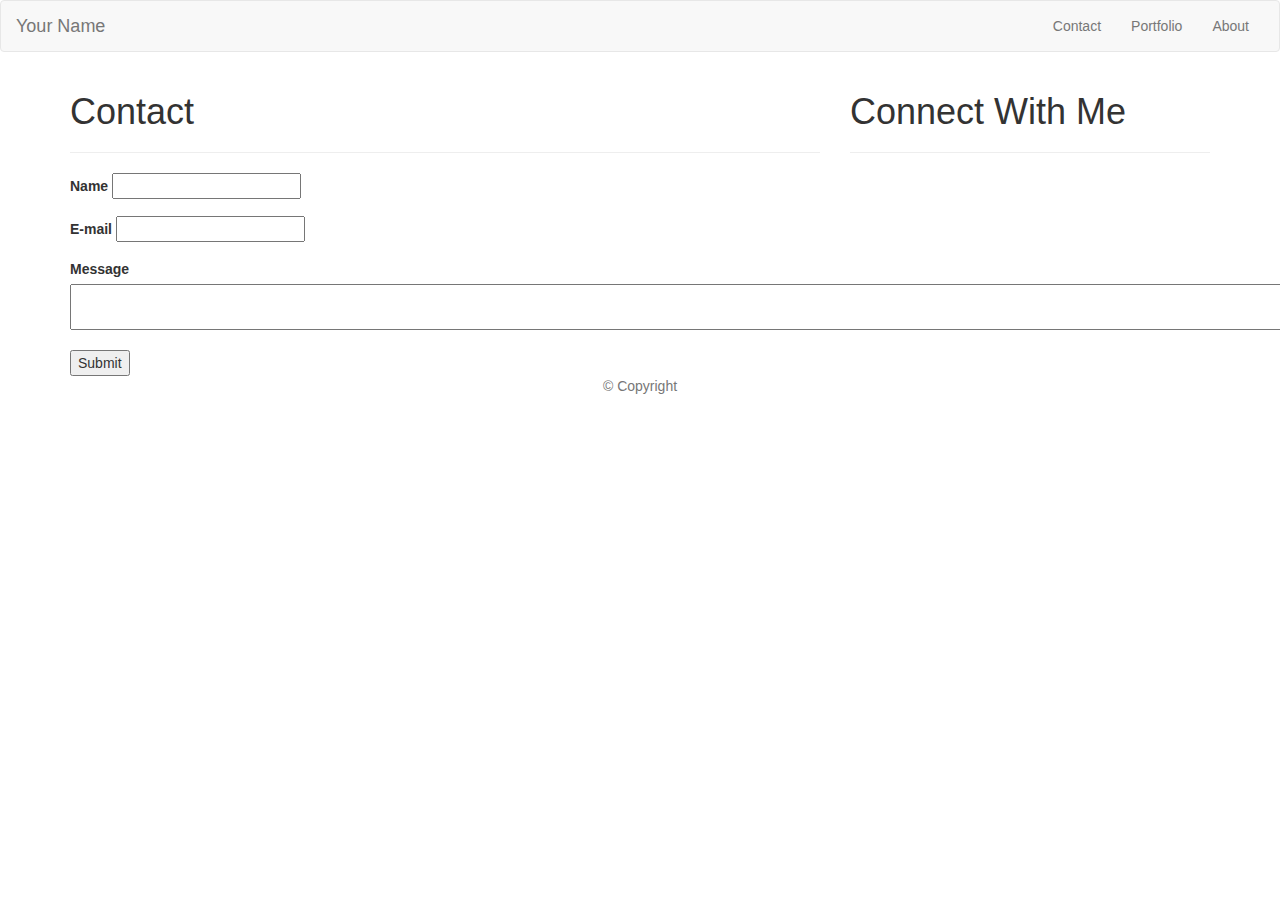
==== contact.html @ ee7d8533 "update" ====
<!DOCTYPE html>
<html lang="en-us">
  <head>

    <meta charset="UTF-8">
    <meta name="viewport" content="width=device-width, initial-scale=1.0">
    <meta http-equiv="X-UA-Compatible" content="ie=edge">

    <title>Bootstrap Basic Portfolio</title>

    <!-- Boostrap Stylesheet -->
    <link rel="stylesheet" href="https://maxcdn.bootstrapcdn.com/bootstrap/3.3.7/css/bootstrap.min.css" integrity="sha384-BVYiiSIFeK1dGmJRAkycuHAHRg32OmUcww7on3RYdg4Va+PmSTsz/K68vbdEjh4u" crossorigin="anonymous">

    <!-- Our own CSS stylesheet -->
    <link rel="stylesheet" href="assets/css/styles.css" media="screen">

  </head>

  <body>

    <!-- Start of navbar -->
    <nav class="navbar navbar-default">
      <div class="container-fluid navbar-custom">

        <!-- Brand and toggle get grouped for better mobile display -->
        <div class="navbar-header">
          <button type="button" class="navbar-toggle collapsed" data-toggle="collapse" data-target="#bs-example-navbar-collapse-1" aria-expanded="false">
            <span class="sr-only">Toggle navigation</span>
            <span class="icon-bar"></span>
            <span class="icon-bar"></span>
            <span class="icon-bar"></span>
          </button>
          <a class="navbar-brand" href="#" id="logo">Your Name</a>
        </div>

        <!-- Collect the nav links, forms, and other content for toggling -->
        <div class="collapse navbar-collapse" id="bs-example-navbar-collapse-1">
          <ul class="nav navbar-nav navbar-right navbar-right-custom">
            <li><a href="contact.html">Contact</a></li><span class="pipe"></span>
            <li><a href="portfolio.html">Portfolio</a></li><span class="pipe"></span>
            <li><a href="index.html">About</a></li>
          </ul>
        </div><!-- /.navbar-collapse -->
      </div><!-- /.container-fluid -->
    </nav>
    <!-- End of navbar -->

    <!-- Start of content wrap -->
    <div class="wrap">
      <div class="container">
        <section class="row">
          <div class="col-md-8">
            <form class="contact-form">
              <h1 class="contact-form-header">Contact</h1>
              <hr class="contact-hr"/>
              <div class="form-group">
                <label class="label-name" for="name">Name</label>
                <input type="text" id="name_input" name="user_name" />
              </div>
              <div class="form-group">
                <label class="label-mail" for="mail">E-mail</label>
                <input type="email" id="mail_input" name="user_mail" />
              </div>
              <div class="form-group">
                <label class="label-msg" for="msg">Message</label><br />
                <textarea id="msg" name="user_message_input" cols=600></textarea>
              </div>
              <button class="submit-btn">Submit</button>
            </form>
          </div>
          <div class="col-md-4">

            <!-- Start of Connect With Me Area -->
            <section id="connect-with-me-area">
              <div class="connect-with-me-content">
                <h1 class="connect-with-me-header">Connect With Me</h1>
                <hr />
                <div id="images">
                  <img src="assets/imgs/github.png" alt="" class="connect-with-me-photo">
                  <img src="assets/imgs/linkedin.png" alt="" class="connect-with-me-photo">
                  <img src="assets/imgs/stackover2.png" alt="" class="connect-with-me-photo">
                </div>
              </div>
            </section>

            <!-- End of the Connect With Me Area -->
          </div>
        </section>
      </div>
    </div>
    <!-- End of content wrap -->

    <!-- Start of footer -->
    <footer class="footer">
      <div class="two-toned-footer-color"></div>
      <p class="text-muted text-muted-footer text-center">
        &copy; Copyright 
      </p>
    </footer>
    <!-- End of footer -->

    <!-- jQuery CDN -->
    <script type="text/javascript" src="https://cdnjs.cloudflare.com/ajax/libs/jquery/3.2.1/jquery.min.js"></script>

    <!-- Bootstrap CDN -->
    <script src="https://maxcdn.bootstrapcdn.com/bootstrap/3.3.7/js/bootstrap.min.js" integrity="sha384-Tc5IQib027qvyjSMfHjOMaLkfuWVxZxUPnCJA7l2mCWNIpG9mGCD8wGNIcPD7Txa" crossorigin="anonymous"></script>

  </body>

</html>
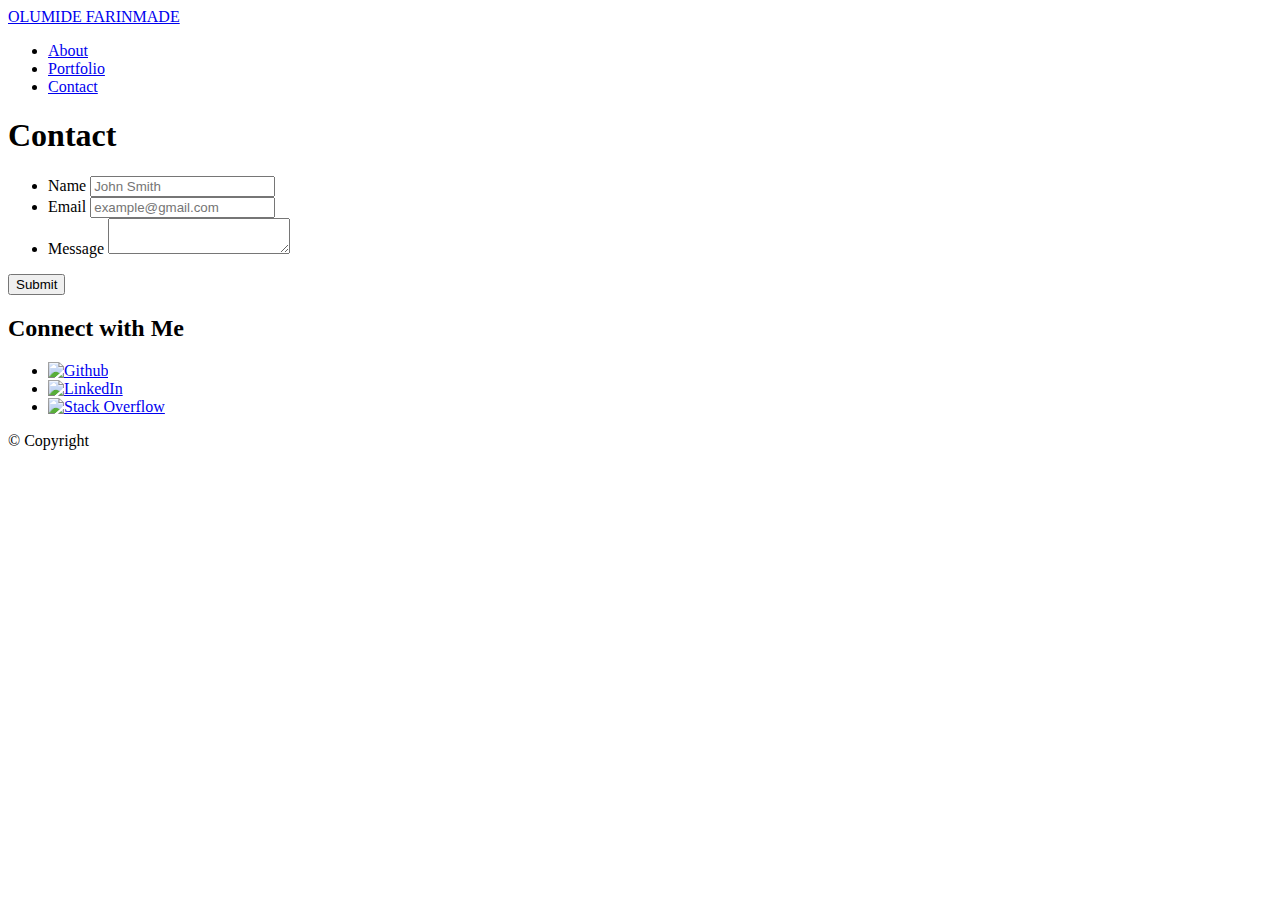
==== commit 23389e08: "update again" ====
--- a/contact.html
+++ b/contact.html
@@ -1,110 +1,70 @@
-<!DOCTYPE html>
+<!doctype html>
 <html lang="en-us">
-  <head>
+<head>
+  <meta charset="UTF-8">
+  <title>Contact | OLUMIDE FARINMADE</title>
+  <link rel="stylesheet" type="text/css" href="assets/css/style.css">
+</head>
+<body>
 
-    <meta charset="UTF-8">
-    <meta name="viewport" content="width=device-width, initial-scale=1.0">
-    <meta http-equiv="X-UA-Compatible" content="ie=edge">
+<div class="wrapper">
 
-    <title>Bootstrap Basic Portfolio</title>
+  <header id="masthead">
+    <div class="container">
+      <a href="index.html" id="logo">OLUMIDE FARINMADE</a>
+      <nav>
+        <ul>
+          <li><a href="index.html">About</a></li>
+          <li><a href="portfolio.html">Portfolio</a></li>
+          <li><a href="contact.html">Contact</a></li>
+        </ul>
+      </nav>
+    </div>
+  </header>
 
-    <!-- Boostrap Stylesheet -->
-    <link rel="stylesheet" href="https://maxcdn.bootstrapcdn.com/bootstrap/3.3.7/css/bootstrap.min.css" integrity="sha384-BVYiiSIFeK1dGmJRAkycuHAHRg32OmUcww7on3RYdg4Va+PmSTsz/K68vbdEjh4u" crossorigin="anonymous">
+  <main class="container">
+    <section class="main-section">
+      <h1>Contact</h1>
 
-    <!-- Our own CSS stylesheet -->
-    <link rel="stylesheet" href="assets/css/styles.css" media="screen">
+      <form id="contact-form">
+        <ul>
+          <li>
+            <label for="name">Name</label>
+            <input type="text" id="name" name="name" placeholder="John Smith" required="required">
+          </li>
+          <li>
+            <label for="email">Email</label>
+            <input type="email" id="email" name="email" placeholder="example@gmail.com" required="required">
+          </li>
+          <li>
+            <label for="message">Message</label>
+            <textarea id="message" name="message" required="required"></textarea>
+          </li>
+        </ul>
+        <input type="submit">
+      </form>
 
-  </head>
+    </section>
 
-  <body>
+    <section class="sidebar">
+      <div id="connect">
+        <h2>Connect with Me</h2>
 
-    <!-- Start of navbar -->
-    <nav class="navbar navbar-default">
-      <div class="container-fluid navbar-custom">
+        <ul>
+          <li><a href="https://github.com"><img src="assets\image\github-icon.png" alt="Github"></a></li>
+          <li><a href="http://linkedin.com"><img src="assets\image\linkden.png" alt="LinkedIn"></a></li>
+          <li><a href="https://stackoverflow.com"><img src="assets\image\stackoverflow.png" alt="Stack Overflow"></a></li>
+        </ul>
+      </div>
+    </section>
+  </main>
+  <div class="push"></div>
+</div>
 
-        <!-- Brand and toggle get grouped for better mobile display -->
-        <div class="navbar-header">
-          <button type="button" class="navbar-toggle collapsed" data-toggle="collapse" data-target="#bs-example-navbar-collapse-1" aria-expanded="false">
-            <span class="sr-only">Toggle navigation</span>
-            <span class="icon-bar"></span>
-            <span class="icon-bar"></span>
-            <span class="icon-bar"></span>
-          </button>
-          <a class="navbar-brand" href="#" id="logo">Your Name</a>
-        </div>
-
-        <!-- Collect the nav links, forms, and other content for toggling -->
-        <div class="collapse navbar-collapse" id="bs-example-navbar-collapse-1">
-          <ul class="nav navbar-nav navbar-right navbar-right-custom">
-            <li><a href="contact.html">Contact</a></li><span class="pipe"></span>
-            <li><a href="portfolio.html">Portfolio</a></li><span class="pipe"></span>
-            <li><a href="index.html">About</a></li>
-          </ul>
-        </div><!-- /.navbar-collapse -->
-      </div><!-- /.container-fluid -->
-    </nav>
-    <!-- End of navbar -->
-
-    <!-- Start of content wrap -->
-    <div class="wrap">
-      <div class="container">
-        <section class="row">
-          <div class="col-md-8">
-            <form class="contact-form">
-              <h1 class="contact-form-header">Contact</h1>
-              <hr class="contact-hr"/>
-              <div class="form-group">
-                <label class="label-name" for="name">Name</label>
-                <input type="text" id="name_input" name="user_name" />
-              </div>
-              <div class="form-group">
-                <label class="label-mail" for="mail">E-mail</label>
-                <input type="email" id="mail_input" name="user_mail" />
-              </div>
-              <div class="form-group">
-                <label class="label-msg" for="msg">Message</label><br />
-                <textarea id="msg" name="user_message_input" cols=600></textarea>
-              </div>
-              <button class="submit-btn">Submit</button>
-            </form>
-          </div>
-          <div class="col-md-4">
-
-            <!-- Start of Connect With Me Area -->
-            <section id="connect-with-me-area">
-              <div class="connect-with-me-content">
-                <h1 class="connect-with-me-header">Connect With Me</h1>
-                <hr />
-                <div id="images">
-                  <img src="assets/imgs/github.png" alt="" class="connect-with-me-photo">
-                  <img src="assets/imgs/linkedin.png" alt="" class="connect-with-me-photo">
-                  <img src="assets/imgs/stackover2.png" alt="" class="connect-with-me-photo">
-                </div>
-              </div>
-            </section>
-
-            <!-- End of the Connect With Me Area -->
-          </div>
-        </section>
-      </div>
+  <footer>
+    <div class="container">
+      &copy; Copyright
     </div>
-    <!-- End of content wrap -->
-
-    <!-- Start of footer -->
-    <footer class="footer">
-      <div class="two-toned-footer-color"></div>
-      <p class="text-muted text-muted-footer text-center">
-        &copy; Copyright 
-      </p>
-    </footer>
-    <!-- End of footer -->
-
-    <!-- jQuery CDN -->
-    <script type="text/javascript" src="https://cdnjs.cloudflare.com/ajax/libs/jquery/3.2.1/jquery.min.js"></script>
-
-    <!-- Bootstrap CDN -->
-    <script src="https://maxcdn.bootstrapcdn.com/bootstrap/3.3.7/js/bootstrap.min.js" integrity="sha384-Tc5IQib027qvyjSMfHjOMaLkfuWVxZxUPnCJA7l2mCWNIpG9mGCD8wGNIcPD7Txa" crossorigin="anonymous"></script>
-
-  </body>
-
+  </footer>
+</body>
 </html>